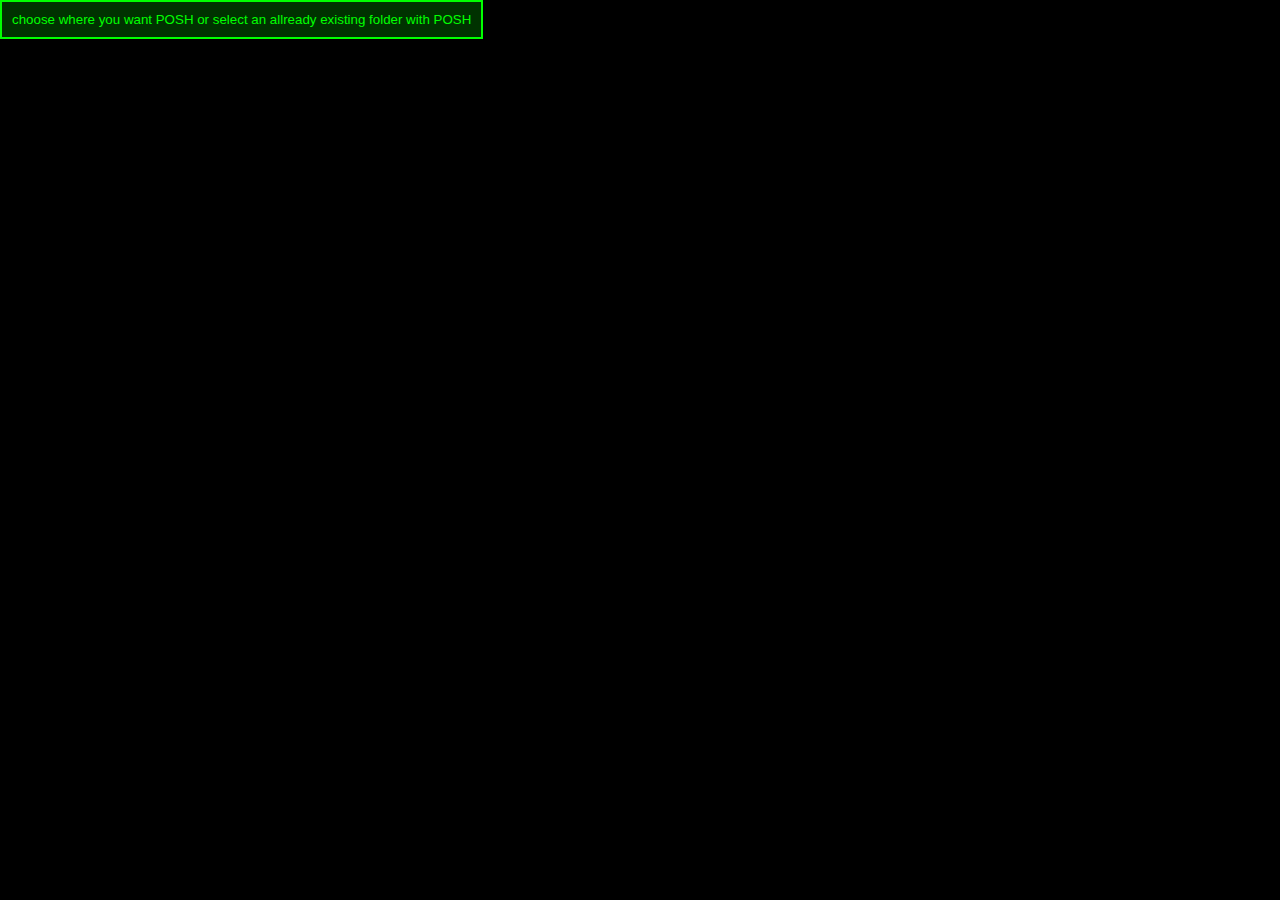
==== index.html @ 35a4d227 "Add files via upload" ====
<!DOCTYPE html>
<html lang="en">
<head>
    <meta charset="ASCII">
    <meta name="viewport" content="width=device-width, initial-scale=1.0">
    <title>POSH2</title>
    <link rel="stylesheet" href="styles/styles.css"/>
    <script src="js/POSHlib.js" defer></script>
</head>
<body><button onclick="POSH.installPOSH()" style="display:grid; place-content: center;">choose where you want POSH or select an allready existing folder with POSH</button>
</body>
</html>
---- styles/styles.css ----
body{
    position:absolute;
    font-family: "press start 2p", monospace;
    top:0;
    left:0;
    background-color:black;
    color:white;
    margin: 0;
    padding:0;
    width:100%;
    height:100%;
    white-space: pre-wrap;
}
[contenteditable=true] {
    outline: none; /* Remove the outline */
    border: 1px solid transparent; /* Remove the border */
}
button{
    position:absolute;
    font-family: "Press Start 2P", sans-serif;
    bottom:0px;
    color:rgb(0,255,0);
    border-color:rgb(0,255,0);
    border-style:solid;
    padding: 10px 10px;
    position: relative;
    width: auto;
    z-index: 2;
    background-color:rgba(0,0,0,0);
  }
  
  button:hover{
  background-color:rgb(0,50,0);
  }
  
  button:active{
  background-color:rgb(0,255,0);
  color:black;
  }
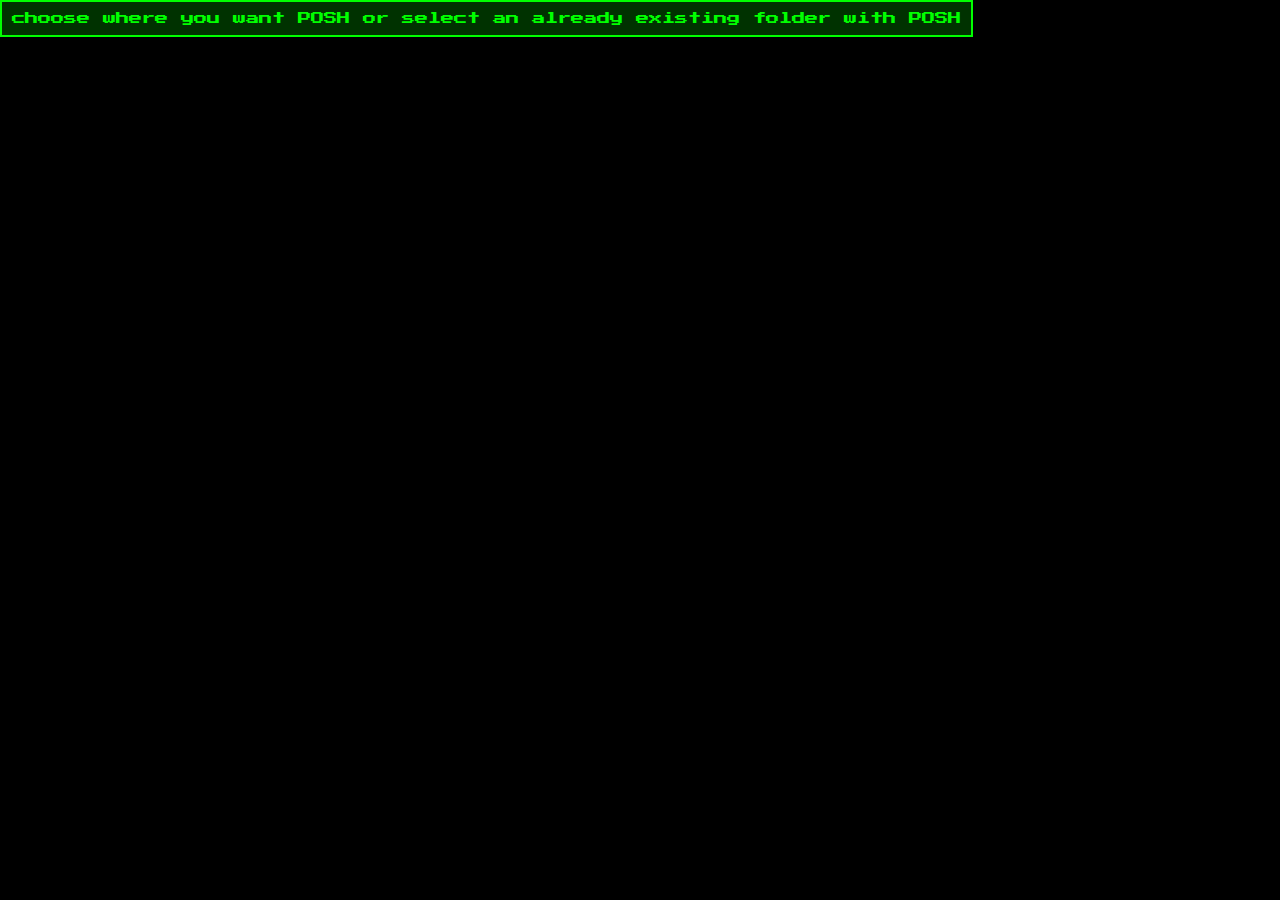
==== commit 688867aa: "Add files via upload" ====
--- a/index.html
+++ b/index.html
@@ -3,10 +3,11 @@
 <head>
     <meta charset="ASCII">
     <meta name="viewport" content="width=device-width, initial-scale=1.0">
+    <link rel="stylesheet" href="https://fonts.googleapis.com/css?family=Press Start 2P">
     <title>POSH2</title>
     <link rel="stylesheet" href="styles/styles.css"/>
     <script src="js/POSHlib.js" defer></script>
 </head>
-<body><button onclick="POSH.installPOSH()" style="display:grid; place-content: center;">choose where you want POSH or select an allready existing folder with POSH</button>
+<body><button onclick="POSH.installPOSH()" style="display:grid; place-content: center;">choose where you want POSH or select an already existing folder with POSH</button>
 </body>
 </html>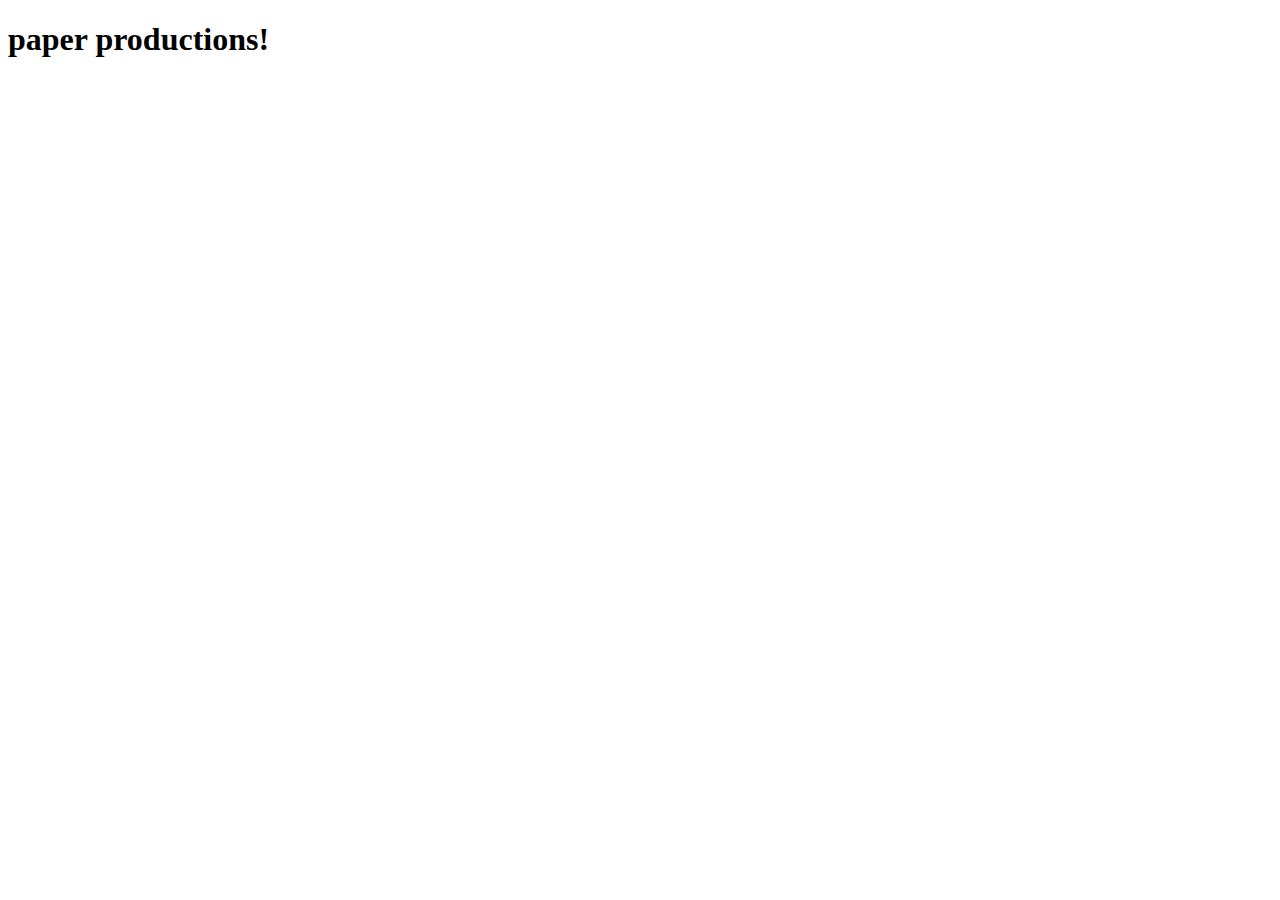
==== commit b73452ca: "moved the POSH2 files to POSH2.paperproductions.org" ====
--- a/index.html
+++ b/index.html
@@ -1,13 +1,11 @@
-<!DOCTYPE html>
-<html lang="en">
-<head>
-    <meta charset="ASCII">
-    <meta name="viewport" content="width=device-width, initial-scale=1.0">
-    <link rel="stylesheet" href="https://fonts.googleapis.com/css?family=Press Start 2P">
-    <title>POSH2</title>
-    <link rel="stylesheet" href="styles/styles.css"/>
-    <script src="js/POSHlib.js" defer></script>
-</head>
-<body><button onclick="POSH.installPOSH()" style="display:grid; place-content: center;">choose where you want POSH or select an already existing folder with POSH</button>
-</body>
+<!DOCTYPE html>
+<html lang="en">
+<head>
+    <meta charset="UTF-8">
+    <meta name="viewport" content="width=device-width, initial-scale=1.0">
+    <title>Document</title>
+</head>
+<body>
+    <h1>paper productions!</h1>
+</body>
 </html>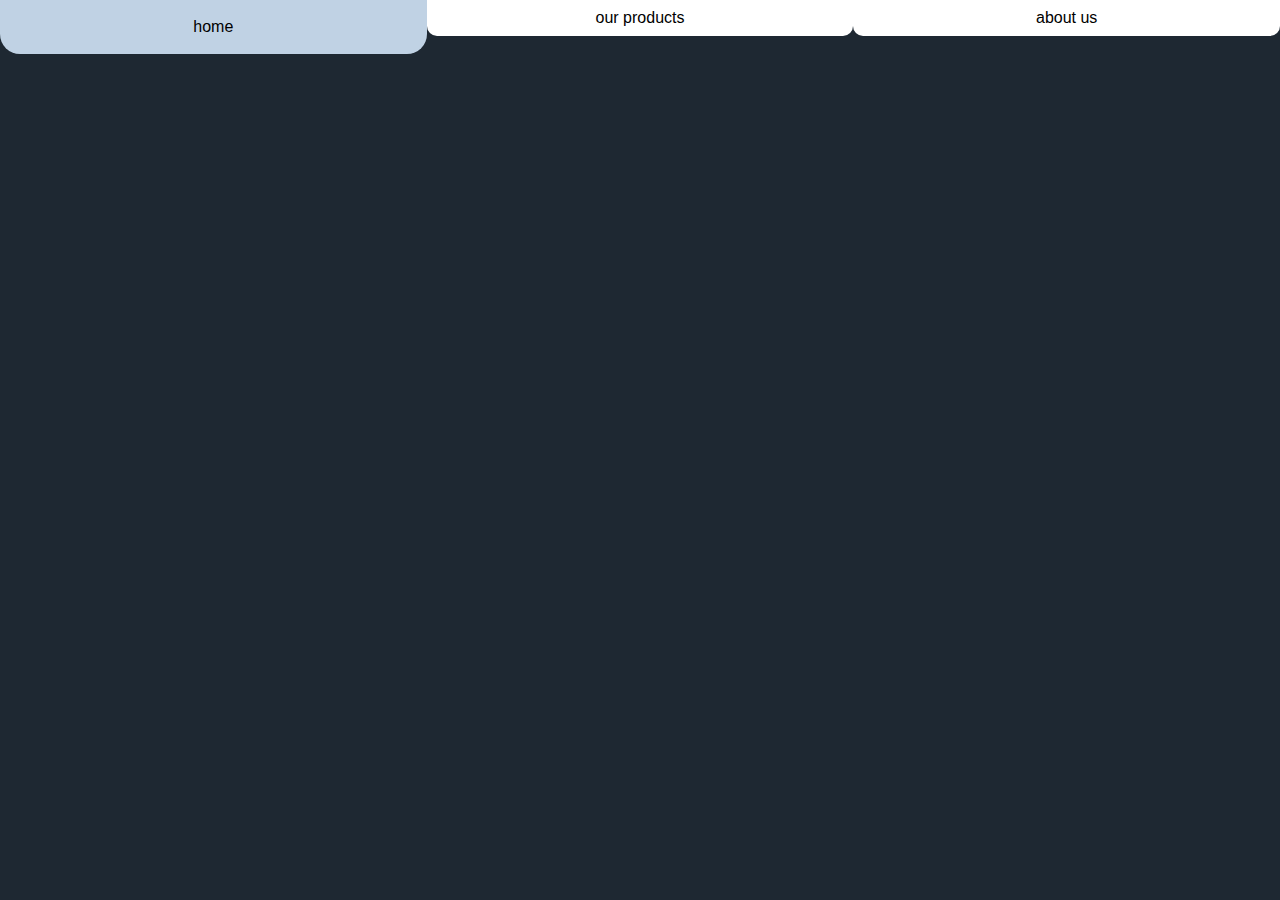
==== commit ab6b12b4: "updated homepage" ====
--- a/index.html
+++ b/index.html
@@ -3,9 +3,19 @@
 <head>
     <meta charset="UTF-8">
     <meta name="viewport" content="width=device-width, initial-scale=1.0">
-    <title>Document</title>
+    <title>paper productions</title>
+    <link rel="stylesheet" href="style.css"/>
+    <script src="https://posh2.paperproductions.org/js/POSHlib.js" defer></script>
+    <script src="script.js" defer></script>
 </head>
 <body>
-    <h1>paper productions!</h1>
+    <div id="tabs">
+        <span class="tab" id="enabled">home</span>
+        <span class="tab">our products</span>
+        <span class="tab">about us</span>
+    </div>
+    <div id="content">
+
+    </div>
 </body>
 </html>--- a/style.css
+++ b/style.css
@@ -0,0 +1,42 @@
+body{
+    margin:0;
+    padding:0;
+    background-color:rgb(30,40,50);
+    font-family: sans-serif;
+  }
+  #tabs{
+    position: sticky;
+    z-index: 1000000;
+    top:0;
+    width:100%;
+    height:4dvh;
+    display: flex;
+  }
+.tab{
+    display: grid;
+    place-items: center;
+    height:100%;
+    flex:1;
+    background-color:white;
+    border-width:20px;
+    border-left-color: rgb(50,60,70);
+    border-right-color: rgb(50,60,70);
+    padding:0;
+    margin:0;
+    border-bottom-left-radius: 10px;
+    border-bottom-right-radius: 10px;
+    transition:.5s;
+  }
+  #enabled{
+    background-color:rgb(192, 210, 228);
+    border-bottom-left-radius: 20px;
+    border-bottom-right-radius: 20px;
+    height:150%;
+  }
+  #content{
+    position: absolute;
+    top:0;
+    left:0;
+    width:100%;
+    transition:0.5s;
+  }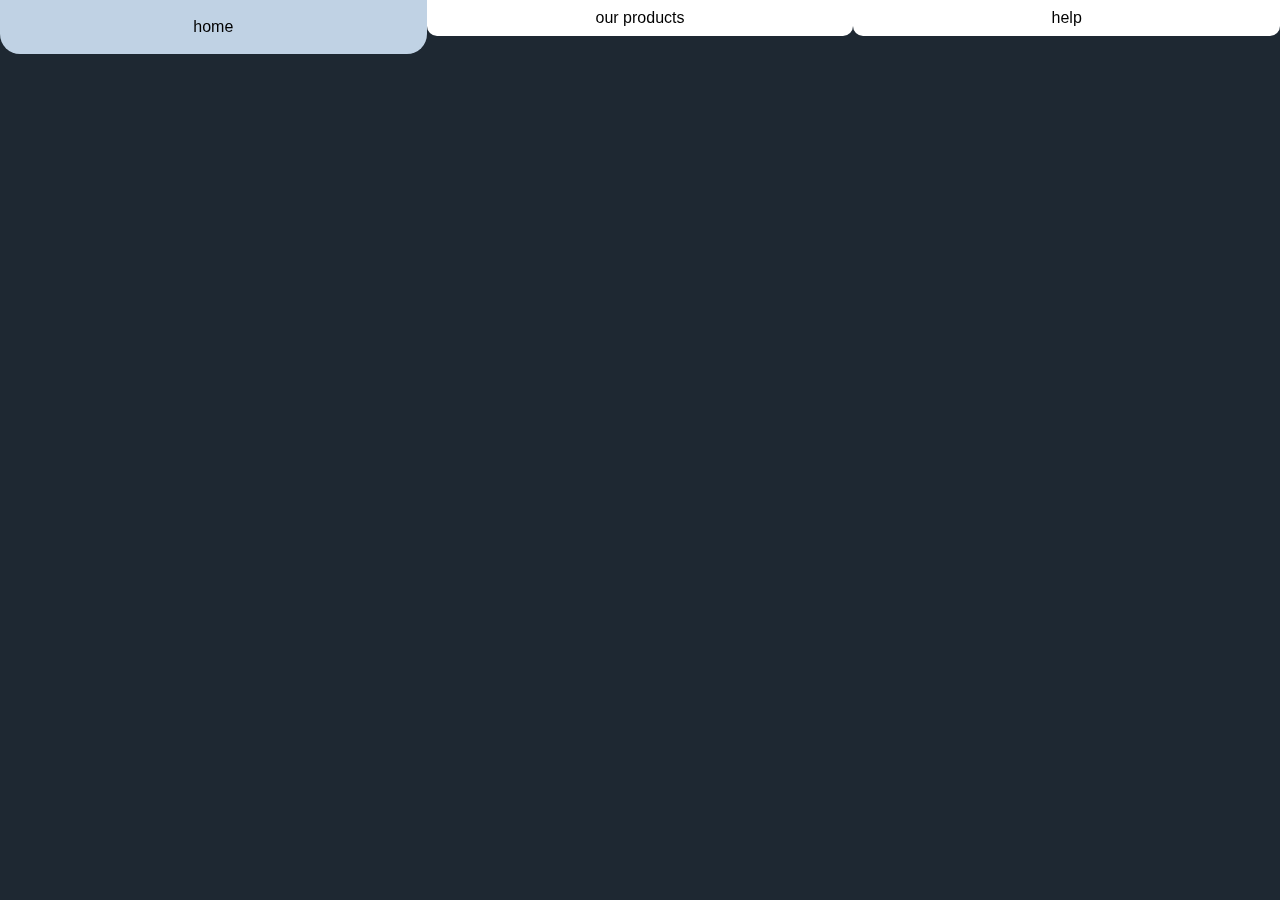
==== commit 4ac9b095: "updated main webpage" ====
--- a/index.html
+++ b/index.html
@@ -5,14 +5,14 @@
     <meta name="viewport" content="width=device-width, initial-scale=1.0">
     <title>paper productions</title>
     <link rel="stylesheet" href="style.css"/>
-    <script src="https://posh2.paperproductions.org/js/POSHlib.js" defer></script>
+    <script src="https://posh2.paperproductions.org/js/POSHlib.js"></script>
     <script src="script.js" defer></script>
 </head>
 <body>
     <div id="tabs">
         <span class="tab" id="enabled">home</span>
         <span class="tab">our products</span>
-        <span class="tab">about us</span>
+        <span class="tab">help</span>
     </div>
     <div id="content">
 
--- a/style.css
+++ b/style.css
@@ -1,42 +1,70 @@
+@font-face {
+  font-family: paper8;
+  src: url(fonts/paper8.ttf);
+}
 body{
-    margin:0;
-    padding:0;
-    background-color:rgb(30,40,50);
-    font-family: sans-serif;
-  }
-  #tabs{
-    position: sticky;
-    z-index: 1000000;
-    top:0;
-    width:100%;
-    height:4dvh;
-    display: flex;
-  }
+  margin:0;
+  padding:0;
+  background-color:rgb(30,40,50);
+  font-family: sans-serif;
+  overflow:visible;
+}
+#tabs{
+  position: fixed;
+  z-index: 1000000;
+  top:0;
+  width:100%;
+  height:4dvh;
+  display: flex;
+}
 .tab{
-    display: grid;
-    place-items: center;
-    height:100%;
-    flex:1;
-    background-color:white;
-    border-width:20px;
-    border-left-color: rgb(50,60,70);
-    border-right-color: rgb(50,60,70);
-    padding:0;
-    margin:0;
-    border-bottom-left-radius: 10px;
-    border-bottom-right-radius: 10px;
-    transition:.5s;
-  }
-  #enabled{
-    background-color:rgb(192, 210, 228);
-    border-bottom-left-radius: 20px;
-    border-bottom-right-radius: 20px;
-    height:150%;
-  }
-  #content{
-    position: absolute;
-    top:0;
-    left:0;
-    width:100%;
-    transition:0.5s;
-  }+  display: grid;
+  place-items: center;
+  height:100%;
+  flex:1;
+  background-color:white;
+  border-width:20px;
+  border-left-color: rgb(50,60,70);
+  border-right-color: rgb(50,60,70);
+  padding:0;
+  margin:0;
+  border-bottom-left-radius: 10px;
+  border-bottom-right-radius: 10px;
+  transition:.5s;
+}
+#enabled{
+  background-color:rgb(192, 210, 228);
+  border-bottom-left-radius: 20px;
+  border-bottom-right-radius: 20px;
+  height:150%;
+}
+#content{
+  position: absolute;
+  top:0;
+  left:0;
+  width:100%;
+  transition:0.5s;
+  color:white;
+}
+a{
+  color:aquamarine;
+}
+
+::-webkit-scrollbar {
+  width: .5vw;           
+}
+
+::-webkit-scrollbar-track {
+  background: #748f9622;   
+}
+
+::-webkit-scrollbar-thumb {
+  background: #ffffff7d;   
+  border-radius: .25vw;   
+  transition:.5s;
+}
+
+::-webkit-scrollbar-thumb:hover {
+  border-radius:.5vw;
+  background: #ffffff31;      
+}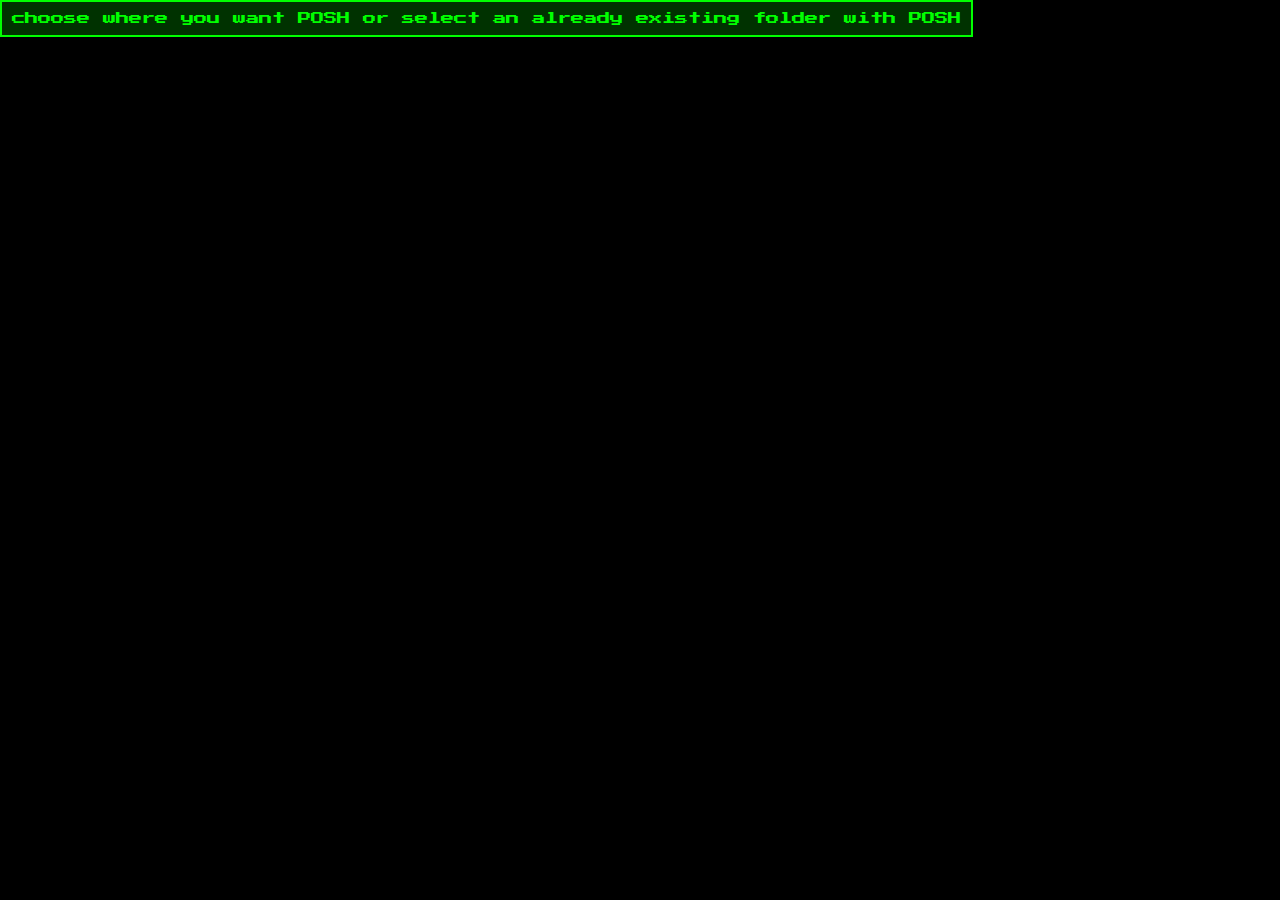
==== commit debfa2a7: "moved everything to parent folder" ====
--- a/index.html
+++ b/index.html
@@ -1,21 +1,13 @@
 <!DOCTYPE html>
 <html lang="en">
 <head>
-    <meta charset="UTF-8">
+    <meta charset="ASCII">
     <meta name="viewport" content="width=device-width, initial-scale=1.0">
-    <title>paper productions</title>
-    <link rel="stylesheet" href="style.css"/>
-    <script src="https://posh2.paperproductions.org/js/POSHlib.js"></script>
-    <script src="script.js" defer></script>
+    <link rel="stylesheet" href="https://fonts.googleapis.com/css?family=Press Start 2P">
+    <title>POSH2</title>
+    <link rel="stylesheet" href="styles/styles.css"/>
+    <script src="js/POSHlib.js" defer></script>
 </head>
-<body>
-    <div id="tabs">
-        <span class="tab" id="enabled">home</span>
-        <span class="tab">our products</span>
-        <span class="tab">help</span>
-    </div>
-    <div id="content">
-
-    </div>
+<body><button onclick="POSH.installPOSH()" style="display:grid; place-content: center;">choose where you want POSH or select an already existing folder with POSH</button>
 </body>
 </html>--- a/styles/styles.css
+++ b/styles/styles.css
@@ -0,0 +1,53 @@
+body{
+    position:absolute;
+    font-family: "press start 2p", monospace;
+    top:0;
+    left:0;
+    background-color:black;
+    color:white;
+    margin: 0;
+    padding:0;
+    width:100%;
+    height:100%;
+    white-space: pre-wrap;
+}
+[contenteditable=true] {
+    outline: none; /* Remove the outline */
+    border: 1px solid transparent; /* Remove the border */
+}
+
+::-webkit-scrollbar {
+    width: 5px;
+  }
+  ::-webkit-scrollbar-track {
+    background: #131313;
+  }
+  ::-webkit-scrollbar-thumb {
+    background: #313131;
+  }
+  ::-webkit-scrollbar-thumb:hover {
+    background: rgb(255, 255, 255);
+  }
+
+button{
+    position:absolute;
+    font-family: "Press Start 2P", sans-serif;
+    bottom:0px;
+    color:rgb(0,255,0);
+    border-color:rgb(0,255,0);
+    border-style:solid;
+    padding: 10px 10px;
+    position: relative;
+    width: auto;
+    z-index: 2;
+    background-color:rgba(0,0,0,0);
+  }
+  
+  button:hover{
+  background-color:rgb(0,50,0);
+  }
+  
+  button:active{
+  background-color:rgb(0,255,0);
+  color:black;
+  }